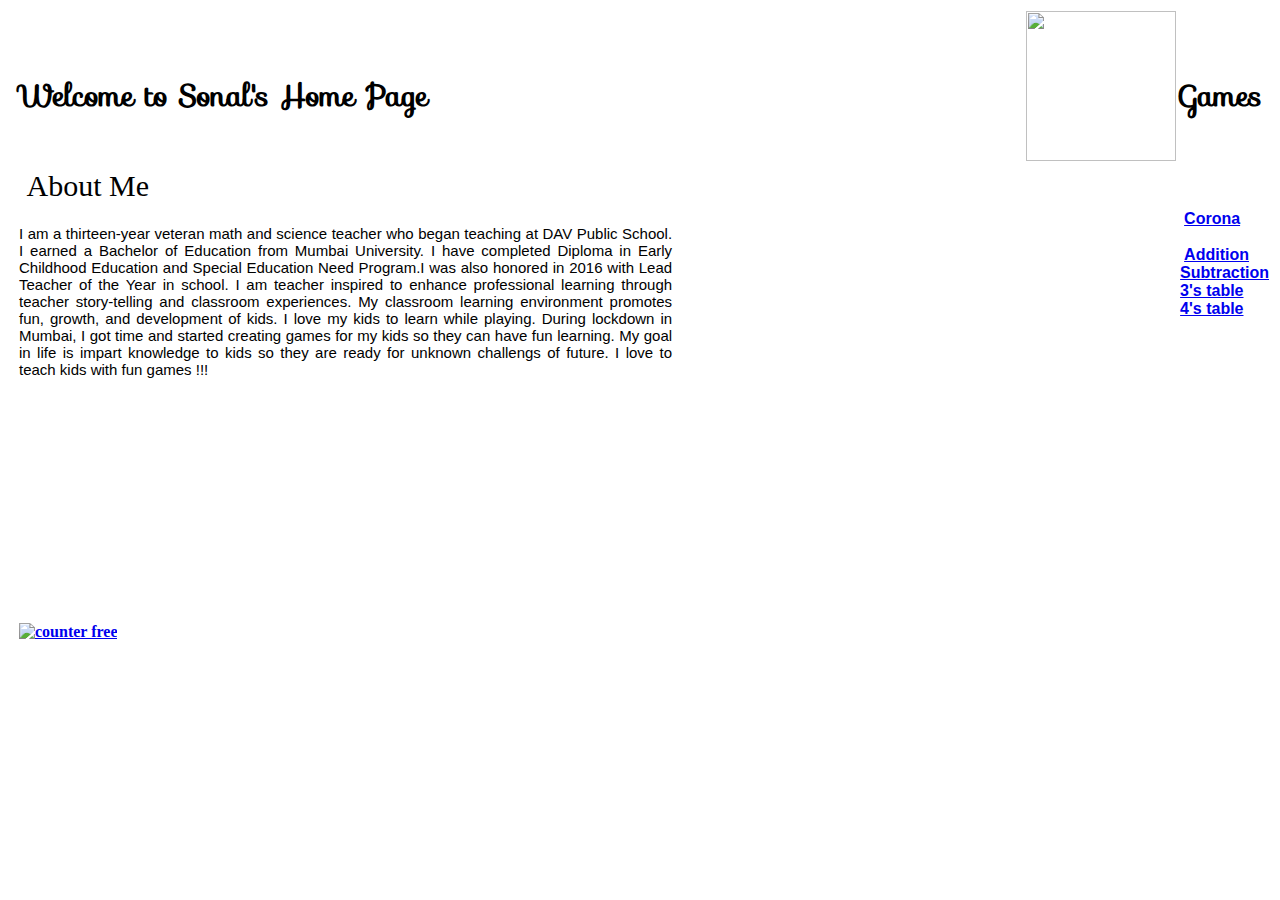
==== index.html @ 7e718b6e "4table" ====
<!DOCTYPE HTML>
<html>
<link rel="stylesheet" href="css/global.css">
<link rel="stylesheet" href="https://fonts.googleapis.com/css?family=Sofia">

<body   background="images/bg3.webp" >
<table width="100%" height="440" border="0"   >
  <tbody>
    <tr>
      <td height="15">&nbsp; </td>
		<td>&nbsp;<strong><h1>Welcome to Sonal's Home Page  </h1></strong></td>
<td>  <strong><img src="images/self4A.jpg" width="150" height="150" alt=""style="float:right"/></strong></td>
      <td>&nbsp;<strong><h1>Games</h1></strong></td>
    </tr>
    <tr>
      <td height="41">&nbsp;</td>
      <td class="serif">&nbsp;About Me&nbsp;</td>
      <td></td>
      <td ></</td>
    </tr>
    <tr valign="top">
      <td height="166">&nbsp;</td>
      <td><p class="normal"> I am a thirteen-year veteran math and science teacher who began teaching at DAV Public School. I earned a Bachelor of Education from Mumbai  University. I have completed Diploma in Early Childhood Education and Special Education Need Program.I was also honored in 2016 with Lead Teacher of the Year in school. I am  teacher inspired to enhance professional learning through teacher story-telling and classroom experiences. My classroom learning environment promotes fun, growth, and development of kids. I love my kids to learn while playing. During lockdown in Mumbai, I got time and started creating games for my kids so they can have fun learning. My goal in life is impart knowledge to kids so they are ready for unknown challengs of future. I love to teach kids with fun games !!!</p>
        <p>&nbsp;</p>
        <p>&nbsp;</p>
        <p>&nbsp;</p>
      <p>&nbsp;</p></td>
      <td width="500"></td>
      <td class="links" >
		  <strong>&nbsp;<a class="links" href="corona.html">Corona </a></strong><br><br>
		  <strong>&nbsp;<a class="links" href="addition.html">Addition </a></strong><br>
		<a class="links" href="Subtraction.html"><strong>Subtraction </strong><br>
			<a class="links" href="Multiplication.html"><strong>3's table </strong><br>
			<a class="links" href="Multiplication.html"><strong>4's table </strong>
		  </a></td>
		</td>
	    </tr>
	   <tr valign="top">
     </td>
	<td></td>
    <td>
	  <td  align=""><strong>&nbsp;</strong></td>
    </tr>
	
	   
	  <tr>
      <td height="152">&nbsp;</td>
      <td><strong><!-- hitwebcounter Code START -->
          <a href="https://www.hitwebcounter.com" target="_blank">
<img src="https://hitwebcounter.com/counter/counter.php?page=7546703&style=0001&nbdigits=5&type=page&initCount=0" title="Web Counter" Alt="counter free"   border="0" >
          </a> </strong></td>
      <td></td>
      <td></td>
    </tr>
 
	</tbody>
</table>

</body>
</html>
---- css/global.css ----
h1{
  font-family: "Sofia";
  font-size: 30px;
}
	td.serif{
  font-family: ""Times New Roman", Times, serif;";
  font-size: 30px;
}
a.links{
  font-family: "Segoe UI",Arial,sans-serif;
}
	p.normal {
  font-family: 'Montserrat', sans-serif;
	font-size: 15px;
	text-align: justify;
}

/* visited link */
a:visited {
  color: blue;
}

/* mouse over link */
a:hover {
  color: hotpink;
}

/* selected link */
a:active {
  color: green;
}
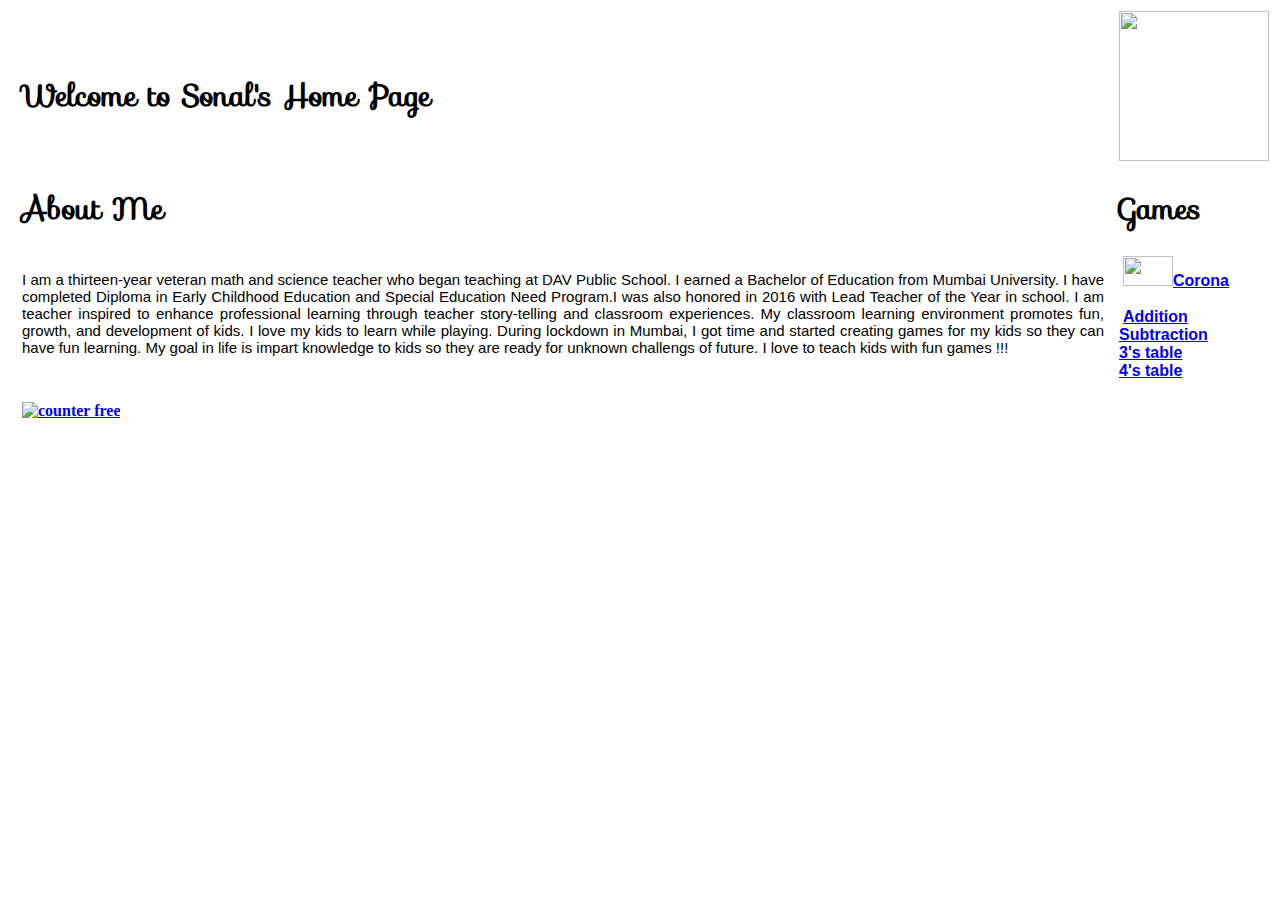
==== commit d4684469: "Update index.html" ====
--- a/index.html
+++ b/index.html
@@ -3,53 +3,50 @@
 <link rel="stylesheet" href="css/global.css">
 <link rel="stylesheet" href="https://fonts.googleapis.com/css?family=Sofia">
 
-<body   background="images/bg3.webp" >
-<table width="100%" height="440" border="0"   >
+<body   background="images/new bg1.PNG" >
+	<div id="fb-root"></div>
+<script async defer crossorigin="anonymous" src="https://connect.facebook.net/en_GB/sdk.js#xfbml=1&version=v7.0" nonce="1LGwUMlJ"></script>
+<table border="0"  class="tb_class" >
   <tbody>
     <tr>
-      <td height="15">&nbsp; </td>
+      <td >&nbsp; &nbsp; &nbsp;   </td>
 		<td>&nbsp;<strong><h1>Welcome to Sonal's Home Page  </h1></strong></td>
+		<td>&nbsp; &nbsp; &nbsp; </td>
 <td>  <strong><img src="images/self4A.jpg" width="150" height="150" alt=""style="float:right"/></strong></td>
-      <td>&nbsp;<strong><h1>Games</h1></strong></td>
+      
     </tr>
     <tr>
-      <td height="41">&nbsp;</td>
-      <td class="serif">&nbsp;About Me&nbsp;</td>
-      <td></td>
-      <td ></</td>
+      <td >&nbsp;</td>
+		<td  ><h1>About Me</h1></td>
+    <td>&nbsp;</td>
+      <td ><h1>Games</h1></</td>
     </tr>
     <tr valign="top">
-      <td height="166">&nbsp;</td>
+      <td>&nbsp;</td>
       <td><p class="normal"> I am a thirteen-year veteran math and science teacher who began teaching at DAV Public School. I earned a Bachelor of Education from Mumbai  University. I have completed Diploma in Early Childhood Education and Special Education Need Program.I was also honored in 2016 with Lead Teacher of the Year in school. I am  teacher inspired to enhance professional learning through teacher story-telling and classroom experiences. My classroom learning environment promotes fun, growth, and development of kids. I love my kids to learn while playing. During lockdown in Mumbai, I got time and started creating games for my kids so they can have fun learning. My goal in life is impart knowledge to kids so they are ready for unknown challengs of future. I love to teach kids with fun games !!!</p>
-        <p>&nbsp;</p>
-        <p>&nbsp;</p>
-        <p>&nbsp;</p>
-      <p>&nbsp;</p></td>
-      <td width="500"></td>
+    </td>
+    <td>&nbsp;</td>
       <td class="links" >
-		  <strong>&nbsp;<a class="links" href="corona.html">Corona </a></strong><br><br>
+		  <strong>&nbsp;<img src="images/new.gif" width="50" height="30"/><a class="links" href="corona.html">Corona </a></strong><br><br>
 		  <strong>&nbsp;<a class="links" href="addition.html">Addition </a></strong><br>
 		<a class="links" href="Subtraction.html"><strong>Subtraction </strong><br>
 			<a class="links" href="Multiplication.html"><strong>3's table </strong><br>
-			<a class="links" href="Multiplication.html"><strong>4's table </strong>
+			<a class="links" href="4table.html"><strong>4's table </strong>
 		  </a></td>
-		</td>
+		
 	    </tr>
-	   <tr valign="top">
-     </td>
-	<td></td>
-    <td>
-	  <td  align=""><strong>&nbsp;</strong></td>
-    </tr>
+	   
 	
 	   
 	  <tr>
-      <td height="152">&nbsp;</td>
-      <td><strong><!-- hitwebcounter Code START -->
+      <td >&nbsp;</td>
+      <td>
+		  <div class="fb-comments" data-href="https://sonal-parab.github.io/mysite/" data-numposts="5" data-width="700"></div><br>
+		  <strong><!-- hitwebcounter Code START -->
           <a href="https://www.hitwebcounter.com" target="_blank">
 <img src="https://hitwebcounter.com/counter/counter.php?page=7546703&style=0001&nbdigits=5&type=page&initCount=0" title="Web Counter" Alt="counter free"   border="0" >
           </a> </strong></td>
-      <td></td>
+ <td>&nbsp;</td>
       <td></td>
     </tr>
  
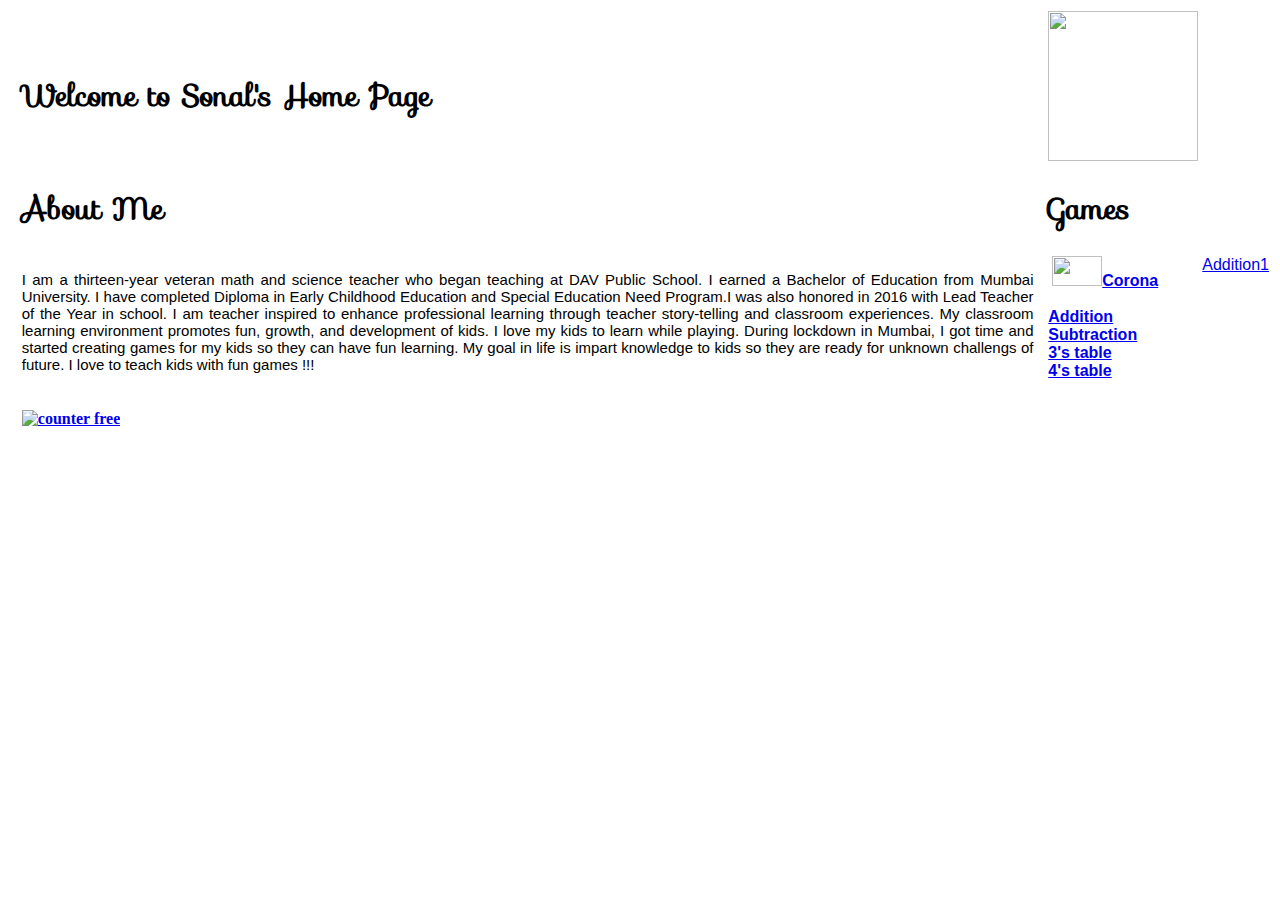
==== commit 06ba14de: "Update index.html" ====
--- a/index.html
+++ b/index.html
@@ -28,11 +28,14 @@
     <td>&nbsp;</td>
       <td class="links" >
 		  <strong>&nbsp;<img src="images/new.gif" width="50" height="30"/><a class="links" href="corona.html">Corona </a></strong><br><br>
-		  <strong>&nbsp;<a class="links" href="addition.html">Addition </a></strong><br>
+		  <strong><a class="links" href="addition.html">Addition </a></strong><br>
 		<a class="links" href="Subtraction.html"><strong>Subtraction </strong><br>
 			<a class="links" href="Multiplication.html"><strong>3's table </strong><br>
 			<a class="links" href="4table.html"><strong>4's table </strong>
 		  </a></td>
+	<td> 
+		<a class="links" href="addition1.html">Addition1 </a></strong><br>
+	 </td>
 		
 	    </tr>
 	   
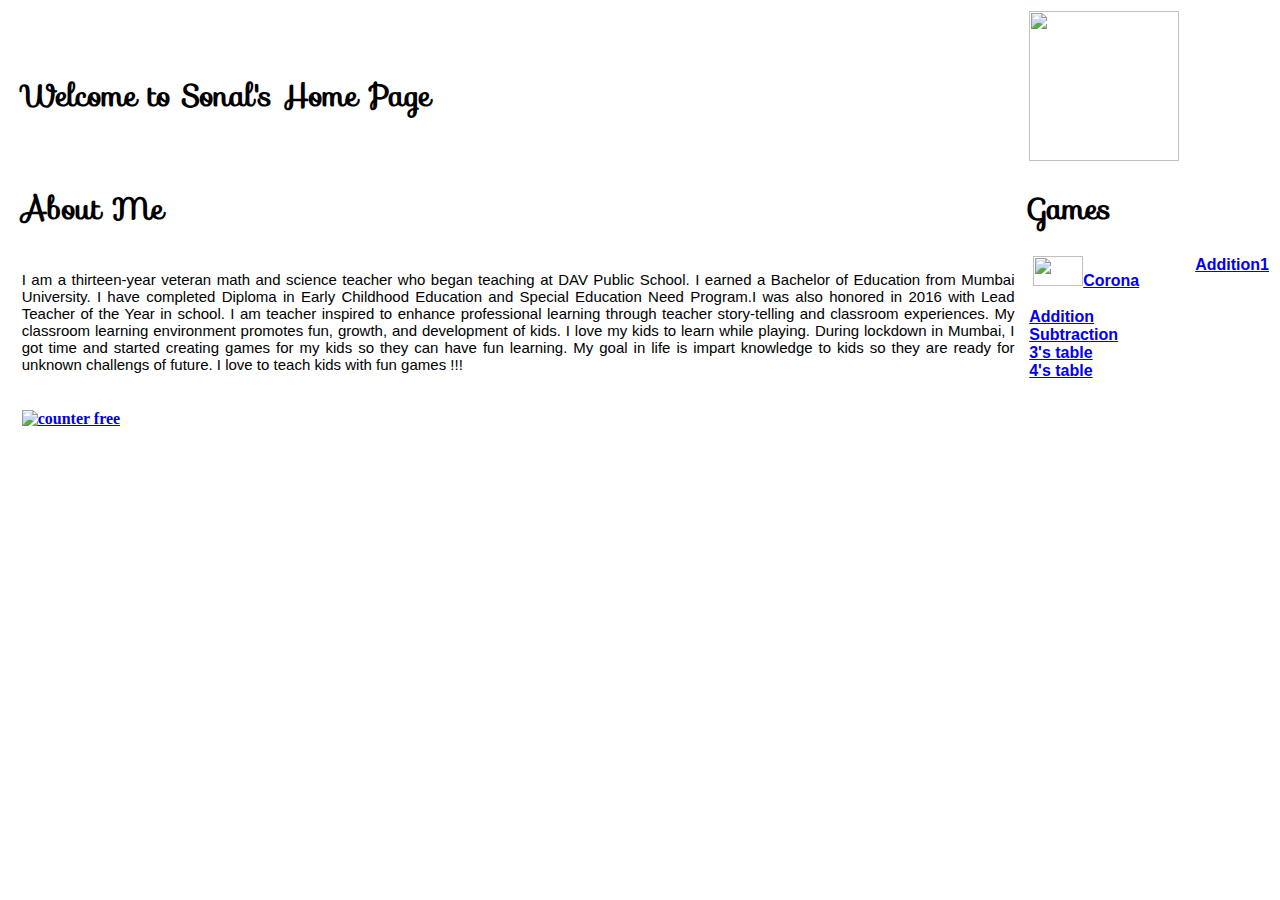
==== commit a1a7f4d5: "Update index.html" ====
--- a/index.html
+++ b/index.html
@@ -34,7 +34,7 @@
 			<a class="links" href="4table.html"><strong>4's table </strong>
 		  </a></td>
 	<td> 
-		<a class="links" href="addition1.html">Addition1 </a></strong><br>
+		<strong>&nbsp;&nbsp;&nbsp;<a class="links" href="addition1.html">Addition1 </a></strong><br>
 	 </td>
 		
 	    </tr>
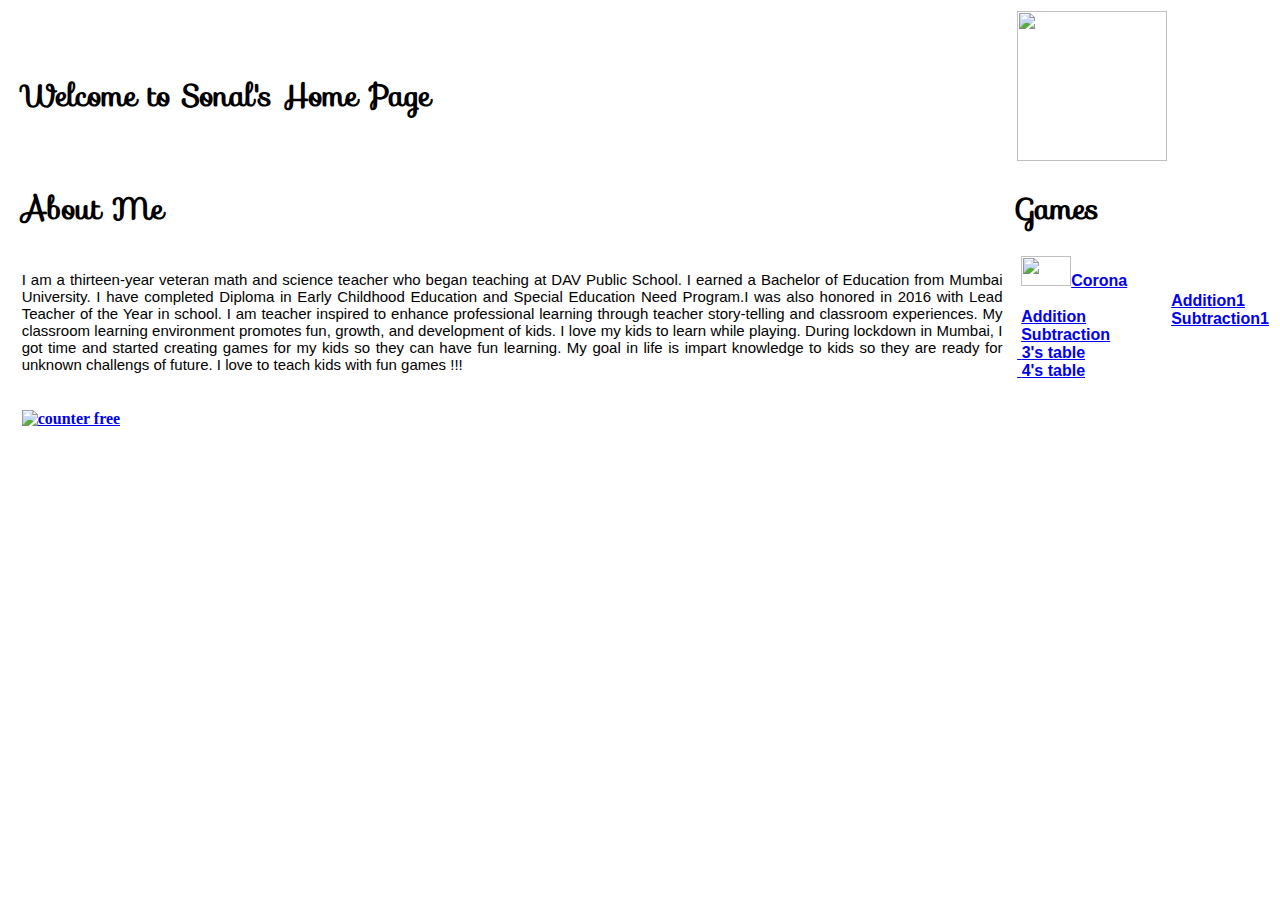
==== commit 68568051: "Update index.html" ====
--- a/index.html
+++ b/index.html
@@ -28,13 +28,15 @@
     <td>&nbsp;</td>
       <td class="links" >
 		  <strong>&nbsp;<img src="images/new.gif" width="50" height="30"/><a class="links" href="corona.html">Corona </a></strong><br><br>
-		  <strong><a class="links" href="addition.html">Addition </a></strong><br>
-		<a class="links" href="Subtraction.html"><strong>Subtraction </strong><br>
-			<a class="links" href="Multiplication.html"><strong>3's table </strong><br>
-			<a class="links" href="4table.html"><strong>4's table </strong>
+		  <strong>&nbsp;<a class="links" href="addition.html">Addition </a></strong><br>
+		&nbsp;<a class="links" href="Subtraction.html"><strong>Subtraction </strong><br>
+			&nbsp;<a class="links" href="Multiplication.html"><strong>3's table </strong><br>
+			&nbsp;<a class="links" href="4table.html"><strong>4's table </strong>
 		  </a></td>
 	<td> 
-		<strong>&nbsp;&nbsp;&nbsp;<a class="links" href="addition1.html">Addition1 </a></strong><br>
+		<br><br>
+		<strong><a class="links" href="addition1.html">Addition1 </a></strong><br>
+		<strong><a class="links" href="subtraction1.html">Subtraction1 </a></strong><br>
 	 </td>
 		
 	    </tr>
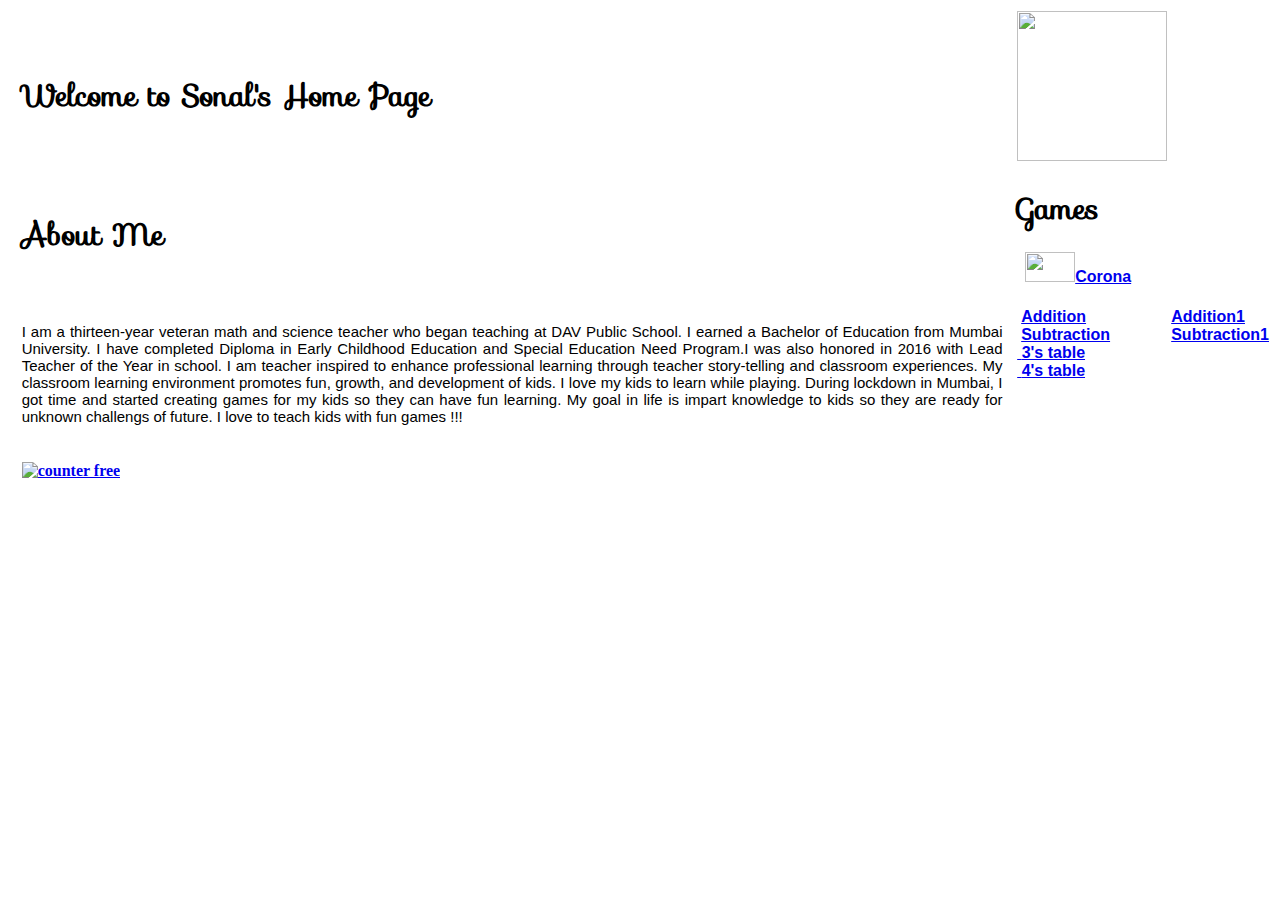
==== commit 8a1f723e: "Update index.html" ====
--- a/index.html
+++ b/index.html
@@ -19,7 +19,7 @@
       <td >&nbsp;</td>
 		<td  ><h1>About Me</h1></td>
     <td>&nbsp;</td>
-      <td ><h1>Games</h1></</td>
+      <td ><h1>Games</h1> &nbsp;<strong>&nbsp;<img src="images/new.gif" width="50" height="30"/><a class="links" href="corona.html">Corona </a></strong><br><br></td>
     </tr>
     <tr valign="top">
       <td>&nbsp;</td>
@@ -27,14 +27,13 @@
     </td>
     <td>&nbsp;</td>
       <td class="links" >
-		  <strong>&nbsp;<img src="images/new.gif" width="50" height="30"/><a class="links" href="corona.html">Corona </a></strong><br><br>
+		  
 		  <strong>&nbsp;<a class="links" href="addition.html">Addition </a></strong><br>
 		&nbsp;<a class="links" href="Subtraction.html"><strong>Subtraction </strong><br>
 			&nbsp;<a class="links" href="Multiplication.html"><strong>3's table </strong><br>
 			&nbsp;<a class="links" href="4table.html"><strong>4's table </strong>
 		  </a></td>
 	<td> 
-		<br><br>
 		<strong><a class="links" href="addition1.html">Addition1 </a></strong><br>
 		<strong><a class="links" href="subtraction1.html">Subtraction1 </a></strong><br>
 	 </td>
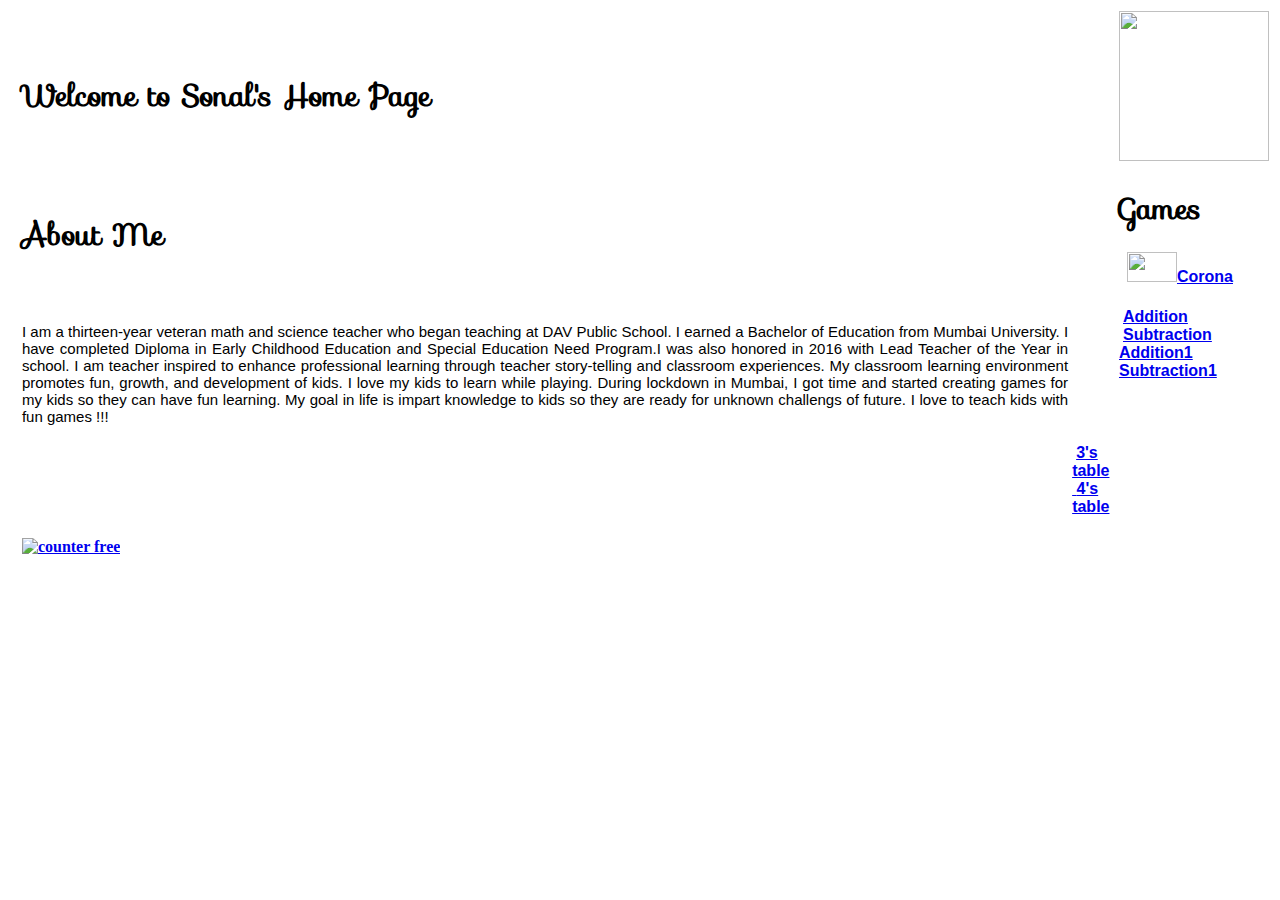
==== commit 52c049e8: "up" ====
--- a/index.html
+++ b/index.html
@@ -30,17 +30,17 @@
 		  
 		  <strong>&nbsp;<a class="links" href="addition.html">Addition </a></strong><br>
 		&nbsp;<a class="links" href="Subtraction.html"><strong>Subtraction </strong><br>
-			&nbsp;<a class="links" href="Multiplication.html"><strong>3's table </strong><br>
-			&nbsp;<a class="links" href="4table.html"><strong>4's table </strong>
-		  </a></td>
-	<td> 
 		<strong><a class="links" href="addition1.html">Addition1 </a></strong><br>
 		<strong><a class="links" href="subtraction1.html">Subtraction1 </a></strong><br>
 	 </td>
 		
 	    </tr>
-	   
-	
+		<td >&nbsp;</td>
+		<td >&nbsp;</td>
+	   <td class="links" >
+	&nbsp;<a class="links" href="Multiplication.html"><strong>3's table </strong><br>
+			&nbsp;<a class="links" href="4table.html"><strong>4's table </strong>
+		  </td>
 	   
 	  <tr>
       <td >&nbsp;</td>
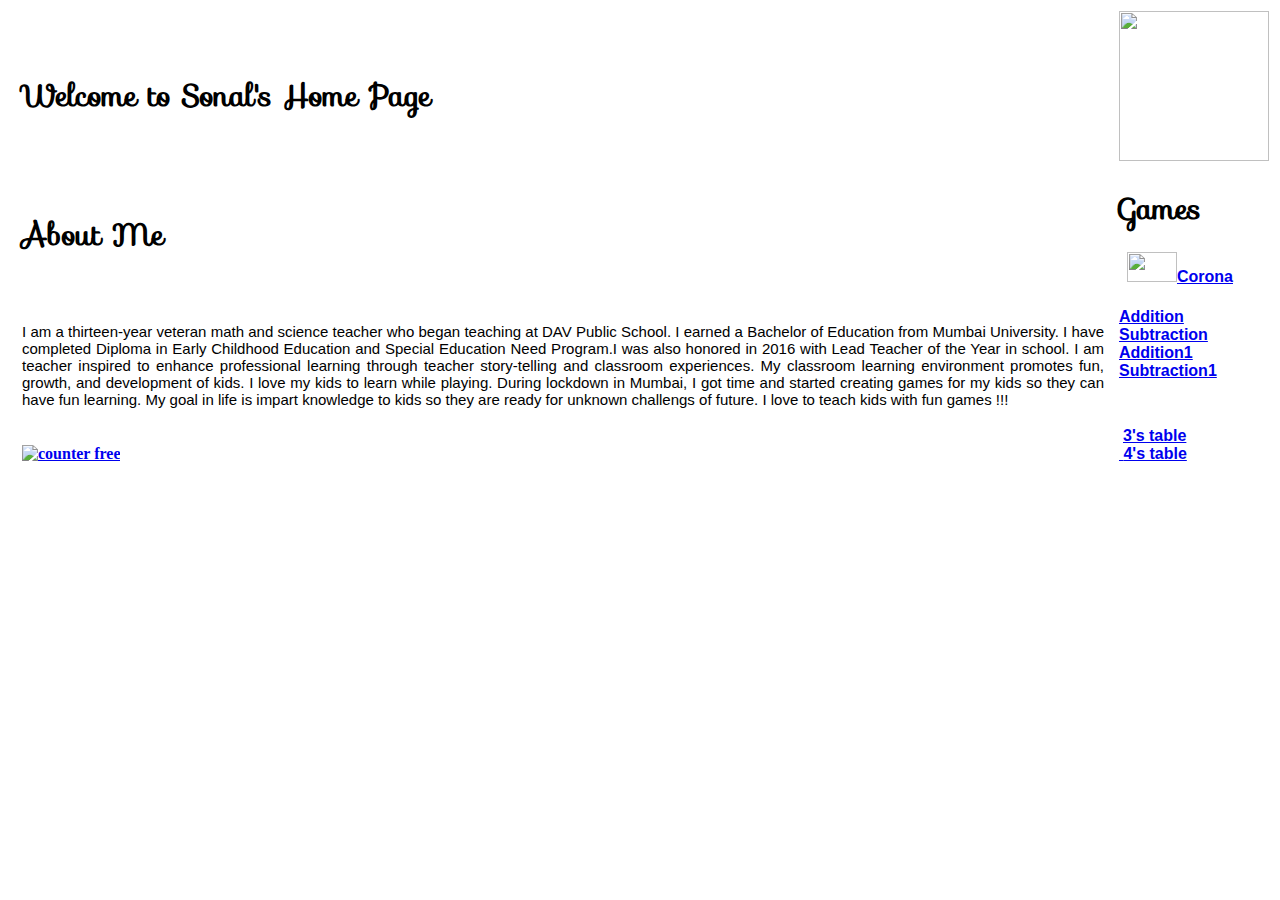
==== commit 81345e7e: "change style" ====
--- a/index.html
+++ b/index.html
@@ -28,20 +28,15 @@
     <td>&nbsp;</td>
       <td class="links" >
 		  
-		  <strong>&nbsp;<a class="links" href="addition.html">Addition </a></strong><br>
-		&nbsp;<a class="links" href="Subtraction.html"><strong>Subtraction </strong><br>
+		  <strong><a class="links" href="addition.html">Addition </a></strong><br>
+		<a class="links" href="Subtraction.html"><strong>Subtraction </strong><br>
 		<strong><a class="links" href="addition1.html">Addition1 </a></strong><br>
 		<strong><a class="links" href="subtraction1.html">Subtraction1 </a></strong><br>
 	 </td>
 		
 	    </tr>
-		<td >&nbsp;</td>
-		<td >&nbsp;</td>
-	   <td class="links" >
-	&nbsp;<a class="links" href="Multiplication.html"><strong>3's table </strong><br>
-			&nbsp;<a class="links" href="4table.html"><strong>4's table </strong>
-		  </td>
-	   
+		
+		   
 	  <tr>
       <td >&nbsp;</td>
       <td>
@@ -51,7 +46,11 @@
 <img src="https://hitwebcounter.com/counter/counter.php?page=7546703&style=0001&nbdigits=5&type=page&initCount=0" title="Web Counter" Alt="counter free"   border="0" >
           </a> </strong></td>
  <td>&nbsp;</td>
-      <td></td>
+      <td class="links" >
+	&nbsp;<a class="links" href="Multiplication.html"><strong>3's table </strong><br>
+			&nbsp;<a class="links" href="4table.html"><strong>4's table </strong>
+		  </td>
+	   
     </tr>
  
 	</tbody>
